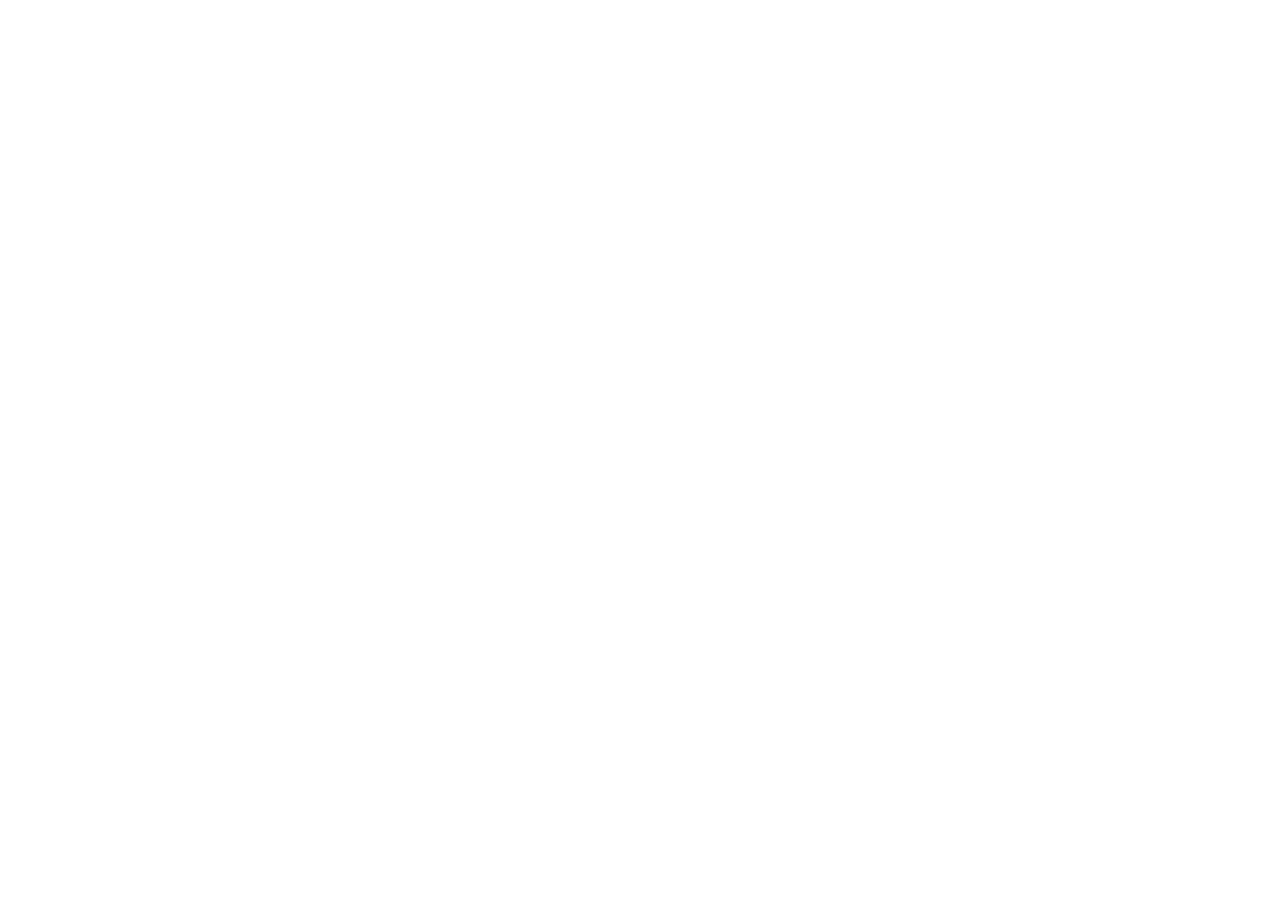
==== index.html @ 37183ed2 "initial commit" ====
<!doctype html>
<!-- Ejemplo de una animación controlada utilizando la librería externa Phaser
    - realizado por el profesor Carlos Delgado para el curso Gráfica Interactiva de la Universidad Nacional de Colombia-->
<html>
<head>
	<meta charset="UTF-8">
	<title>juego</title>
	<script src="phaser.js"></script>
	<script src="conejo.js"></script>
	<link href="estilos.css" rel="stylesheet" type="text/css">
	<meta name="viewport" content="width=device-width; initial-scale=1.0">
</head>

<body>
	<div id="consola" class= "juegoPhaserH" ></div><!-- el id "consola" es el nombre del juego en la primera línea del archivo conejo.js -->
</body>
</html>
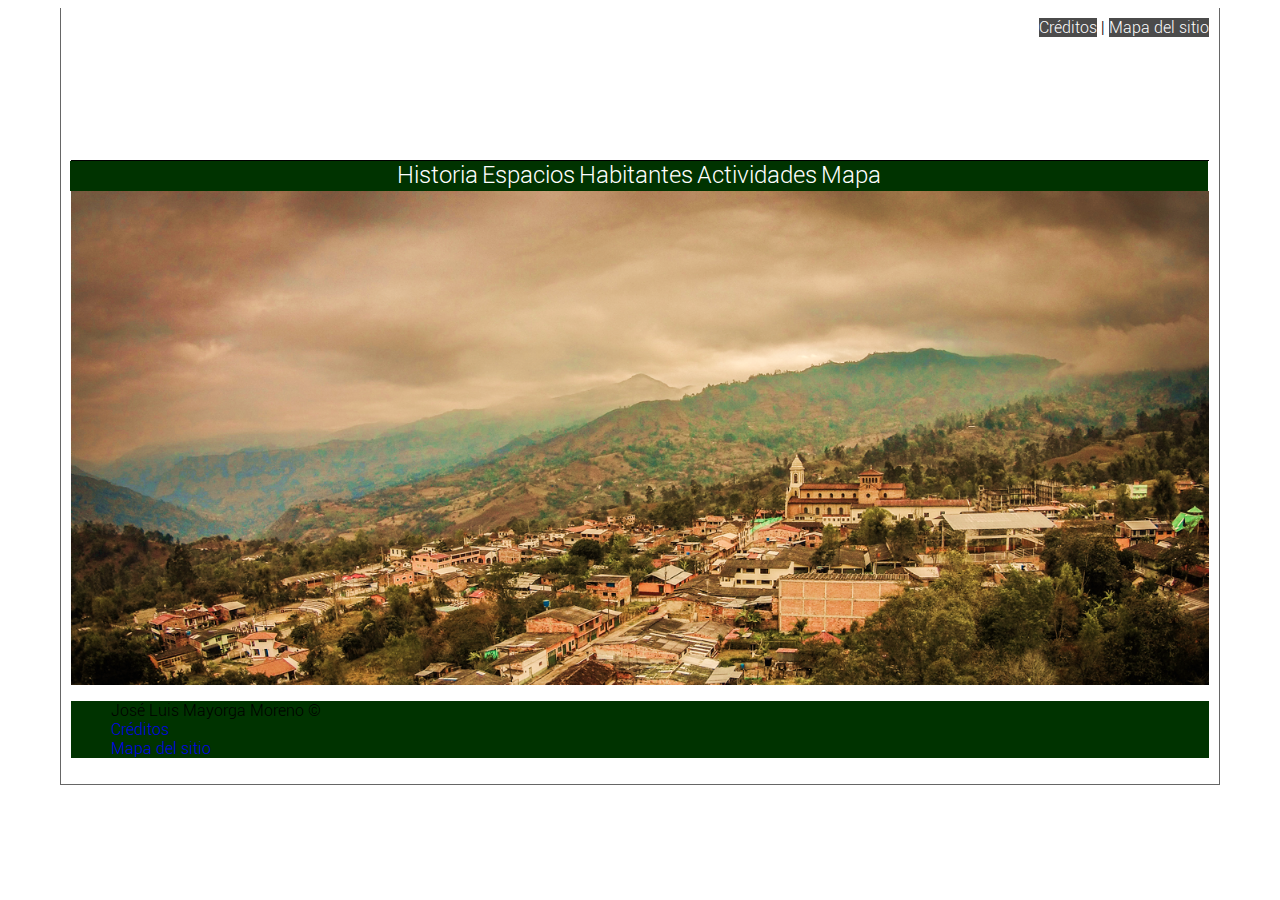
==== commit 253e2ee4: "update 3/12" ====
--- a/index.html
+++ b/index.html
@@ -1,17 +1,46 @@
-<!doctype html>
-<!-- Ejemplo de una animación controlada utilizando la librería externa Phaser
-    - realizado por el profesor Carlos Delgado para el curso Gráfica Interactiva de la Universidad Nacional de Colombia-->
 <html>
 <head>
-	<meta charset="UTF-8">
-	<title>juego</title>
-	<script src="phaser.js"></script>
-	<script src="conejo.js"></script>
-	<link href="estilos.css" rel="stylesheet" type="text/css">
-	<meta name="viewport" content="width=device-width; initial-scale=1.0">
+<meta charset="UTF-8"><!--permite la tipografia del idioma español-->
+<meta name="viewport" content="width=device-width, initial-scale=1.0">
+<title>Actividades</title> <!-- titulo mostrado en la ventana del navegador-->
+<link href="estiloss.css" rel="stylesheet" type="text/css"> <!-- utiliza los estilos de una hoja de estilos (css)-->
 </head>
-
+<!--La estructura de las paginas son iguales en contenido en la parte del encabezado (header) y pie de página(footer)
+%el contenido cambia segun lo que la pagina quiere mostrar-->
 <body>
-	<div id="consola" class= "juegoPhaserH" ></div><!-- el id "consola" es el nombre del juego en la primera línea del archivo conejo.js -->
+<main class="main">
+    	<header class="header"> 							<!--encabezado-->
+        	<nav class="header_top">						<!--menú superior para enlaces que no son principales (creditos,mapa del sitio)-->
+    			<a href="creditos.html" >Créditos</a> |
+             <a href="mapa.html" >Mapa del sitio</a>    				
+  			</nav>
+        	<div><a class="title" href="index.html"><h1 class="h1">Tibirita</h1></a></div>			<!--Título de la página-->
+    
+    		<nav class="menu">    			<!--menu: contiene las 4 páginas principales en los que se puede navergar el sitio-->		
+        		<ul class=nav> 				<!--lista sin numerar -->                      
+            		<li class="button"><a href="1_historia.html" target="_self">Historia</a></li><!--botón que lleva a la página en la misma ventana-->  
+            		<li class="button"><a href="2_espacios.html" target="_self">Espacios</a></li>
+            		<li class="button"><a href="3_habitantes.html" target="_self">Habitantes</a></li>
+            		<li class="button"><a href="4_actividades.html" target="_self">Actividades</a></li>   
+                    <li class="button"><a href="mapa_interactivo.html" target="_new">Mapa</a></li>       	
+             	</ul> 
+               
+    		</nav>
+         <!--    <div class="aux"></div>  bloque para dar un detalle estético al menu activo en las demás paginas-->
+        </header>
+           
+    	<section class="cuerpo" ><img src="imagenes/inicio.png"> <!--imagen de bienvenida-->
+     		
+    	</section>
+        
+         <footer class="footer"><!--pie de página: contiene un meno secundario y el nombre del autor-->
+        <ul>
+        	 <li>José Luis Mayorga Moreno &copy </li>
+             <li><a href="creditos.html">Créditos</a></li>
+             <li><a href="mapa.html">Mapa del sitio</a></li>
+        </ul>
+        </footer>
+    </main>
+				
 </body>
 </html>
--- a/estiloss.css
+++ b/estiloss.css
@@ -0,0 +1,294 @@
+@charset "utf-8";
+/* CSS Document */
+
+/* fuentes utilizadas */
+@font-face {
+    font-family: Roboto-regular; /* nombre de la fuente*/
+	src: url(roboto/Roboto-Regular.ttf); /*url del archivo TTF u OTF*/
+    }
+@font-face {
+    font-family: Roboto-Light;
+	src: url(roboto/Roboto-Light.ttf);
+    }
+@font-face {
+    font-family:legacy;
+	src:url(Amanda/amandaa.ttf);
+    }
+/*atributos generales */
+*{
+	font-family: Roboto-Light;
+	text-decoration:none;	/* quita cualquier decorado del texto (subrayado, negrita, cursiva, etc) */
+
+	}
+p{
+	font-size:16px;
+	color:#000;
+	padding:5%;
+	margin:0px;
+	text-align:justify;
+	}
+body {
+	background-color:#FFF;
+	background-repeat: repeat-x;
+	
+}
+
+.index ul{
+	margin:auto;
+	}
+h1{	
+	font-family: Roboto-Light;
+	text-align:left;
+	font-size:30px;
+	margin:0px;
+	pading:0px;
+	}
+h2{	
+	font-family: Roboto-Regular;
+	text-align:left;
+	margin:0px;
+	pading:0px;
+	}
+img{margin:auto;
+display:block;
+max-width:100%;
+max-height:100%;}
+ul{list-style-type:none;}
+/*Encabezado*/
+
+.index li {
+	margin: 0px 0px 0px 20px;
+	}
+.index ul{
+	margin:20px;
+	}
+
+.h1{ /*para titulos*/
+	font-family: legacy;
+	font-size:80px;
+	}
+.title a{
+	position: relative;
+		}
+
+
+
+/*header*/
+.header{ /* da estilo al encabezado además de un fondo*/
+		position:relative;
+		z-index:1;
+		height:inherit;
+		
+		width:100%;
+		
+		background-image:url(imagenes/panoramica.png);
+		background-repeat:no-repeat;
+		}
+.header_top{ /* da estilo al menu secundario*/
+			float: right;			
+			}
+.header_top a{background-color:#000;
+			color:#fff;
+			opacity:0.7;
+			
+			}
+.header_top a:hover{
+	background-color:transparent;
+			color:#fff;
+			opacity:1;			
+			}
+.title{ /* atributos adicionales del titulo principal de la página */
+	color:#FFF;
+	margin:0px 0px 0px 20px;	
+	
+		}
+/* list style*/
+
+
+/*buton style*/
+.button a{
+	padding:0px 30px 0px 0px;
+	margin:auto;
+	text-align:center;
+	
+	}
+.button_selected {	/* estilo de boton cuando el boton es el mismo de la página*/	
+	background-color:#390 !important;
+	}
+.button {	/* atributos de un boton del menu principal*/	
+	
+	z-index:1;	/* ayuda a que se muestre encima del contenido cuando es desplegable */
+	padding:0px 0px 0px 0px; 
+	margin:0px; 
+	font-size:24px;
+	height:30px;
+
+	color:#FFF;
+	float:none;
+	vertical-align:baseline;
+	display:inline-block;
+	
+}
+.button a,.button_selected a{	
+	text-decoration:none;
+	display:inline-block;	
+	margin:0px;
+	padding:0px;
+	width:100%;	
+	color:#FFF;
+	}
+
+.button:hover { /* estilos cuando el puntero esta sobre el boton (modifica atributos)*/
+	text-shadow: 1px 1px #000000; /*sombreado*/
+	background-color: #390;
+}
+
+.nav{ /* lista que contiene a los botones. ayuda a que sea desplegable a partir de un boton y de da el color de fondo*/
+	padding:0px;	
+	margin: 0px -1px 0px -1px; 
+	width:100%;
+	display: block;
+	
+	height:inherit;
+	background-color: #030;	
+	
+		}
+
+.aux{ /* rectangulo que ayuda esteticamente al menu */
+	height:10px;
+background-color:#390;
+width:100%;
+
+			}
+.menu {	/* contiene los botones ayuda a que los elementos siguientes no se muevan al desplegar el menu	*/
+	border: solid; 	
+	border-width:1px 0px 0px 0px;
+	
+	border-color:#000;
+		
+	margin:auto;
+	height:auto;
+	width:100%;			
+	position:relative;
+	text-align:center;
+	display:block;
+}
+/* cuerpo*/
+.main{ /* estilo que contiene todo el contenido de la pagina*/
+	margin:auto;
+	padding:10px;
+	max-width:2200px;
+	width:90%;
+	border:solid;
+	border-color:#666;
+	border-top:hidden;
+	border-width:1px;
+	
+	}
+
+.content{ /* estilo del panel que contiene la información*/
+	width:70%;
+		
+	padding: 0px 0px 0px 0px;
+	margin:0px;
+	background-color:#CFC;
+	float:left;
+	position:absolute:
+	z-index:-1;
+	}
+.index{ /* estilo del indice*/
+	width:30%;	
+
+	padding: 0px 0px 0px 0px;
+	margin:0px;
+	background-color:#903;
+	float:right;
+	position:absolute:
+
+	z-index:1;
+		}
+
+
+.cuerpo{
+	width:100%;	
+	margin:auto; /*30px 0px 0px 0px;*/		
+	z-index:-1; /* permite que el menu desplegable se muestre encima */
+	display:inline-block;
+	}
+
+.footer{width:100%; /* estilo del pie de página */
+		background-color:#030;
+		z-index:-1;
+		position:relative;		
+		}
+
+@media only screen and (max-width: 780px) { /*cambia atributos cuando la ventana tiene menos de 780px de ancho*/ 
+		 .title{
+	font-size: 50px;
+	}
+	.menu{	
+	font-size:18px;
+	padding:auto;
+	
+	}
+	.button{
+		display:none; /* hace que no se muestren los botones*/
+		width:160px;
+		height:30px;
+		background-color: #030;	
+		
+		
+		}
+	.button_selected{
+		width:160;
+		display:block}
+	.nav{
+		width:0px;
+		left:30px;
+		position:absolute !important;
+		
+			}
+	.menu{
+		border: solid; 
+		border-width: 1px;
+		border-color:#000;
+		float:none;
+		margin:0px 0px 0px 0px;
+		background-color: #030;
+		background-image: url(imagenes/menu.png); /* usa un simbolo de menu */
+		background-repeat:no-repeat;
+		background-size:30px 30px;
+		width:30px;
+		height:30px;
+		
+		
+		}
+
+	.menu:hover>.nav .button { /* cuando se selecciona con el puntero el menu cambia los atributos de los botones*/
+		display:block; /* hace visible los botones */
+		float:left;/* hace que se muestren verticalmente*/
+		}
+		}	
+
+@media only screen and (max-width: 480px) {/* cambia el estilo de algunos elementos para visualizarlos en pantallas pequeñas*/
+    .title{
+	font-size: 30px;
+	}
+	.button,.aux{/* no muestra el boton seleccionado ni el panel auxiliar*/
+		display:none;		
+		}
+	.nav{/* ayuda a que se muestre el menu con un corrimiento de 30px*/
+			width:0px;		
+			}
+	.menu{		/*le da un tamaño al boton de menu*/
+		width:30px;
+		height:30px;
+		
+		
+		}
+	.index{width:100%;/* cambia la proporcion de las secciones para mostrar mejor la pagina en pantallas pequeñas*/
+		}
+	.content{width:100%;
+		}
+
+}
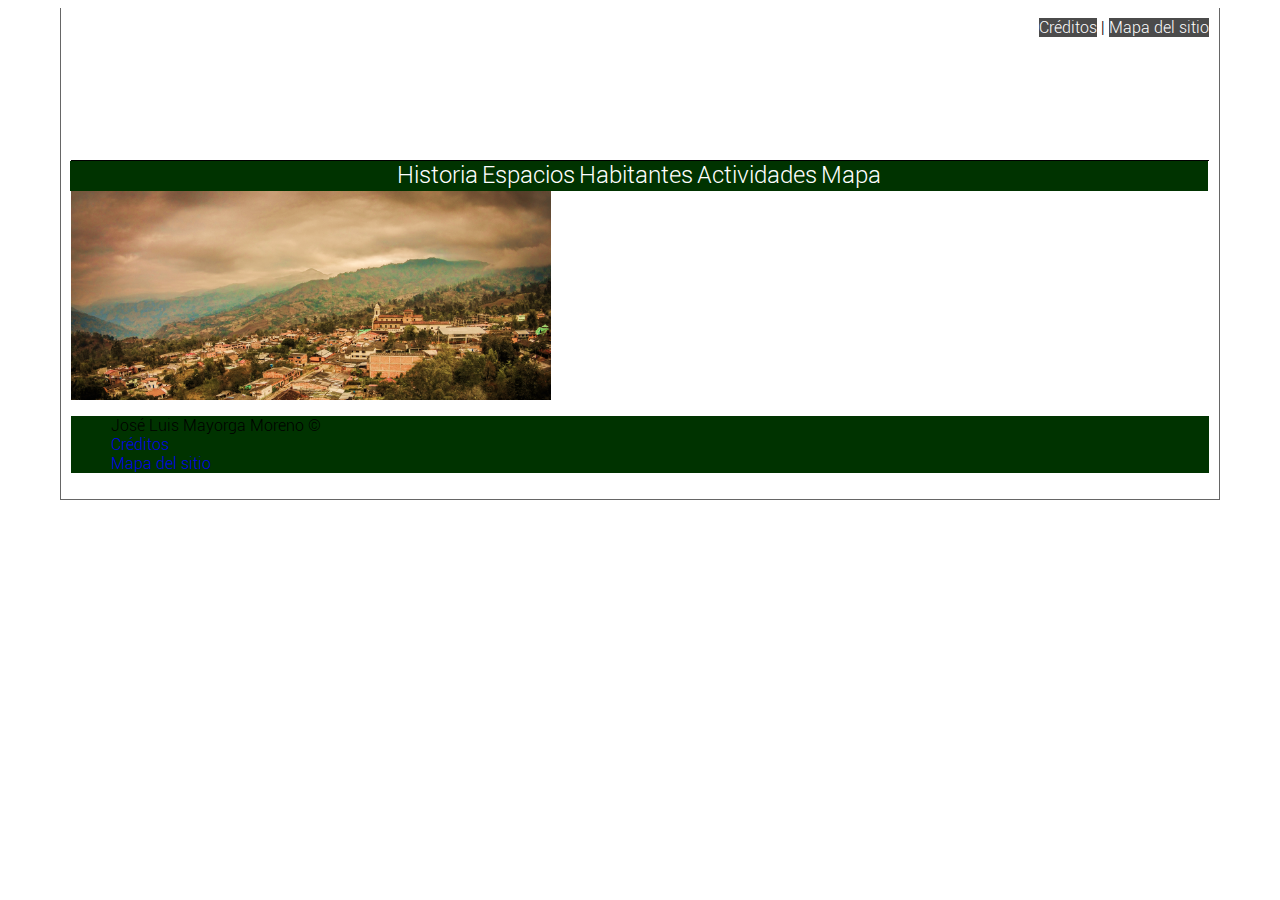
==== commit 477a58c1: "update 4/12" ====
--- a/index.html
+++ b/index.html
@@ -2,7 +2,7 @@
 <head>
 <meta charset="UTF-8"><!--permite la tipografia del idioma español-->
 <meta name="viewport" content="width=device-width, initial-scale=1.0">
-<title>Actividades</title> <!-- titulo mostrado en la ventana del navegador-->
+<title>Tibirita</title> <!-- titulo mostrado en la ventana del navegador-->
 <link href="estiloss.css" rel="stylesheet" type="text/css"> <!-- utiliza los estilos de una hoja de estilos (css)-->
 </head>
 <!--La estructura de las paginas son iguales en contenido en la parte del encabezado (header) y pie de página(footer)
--- a/estiloss.css
+++ b/estiloss.css
@@ -211,6 +211,7 @@
 
 .cuerpo{
 	width:100%;	
+	max-width:480px;
 	margin:auto; /*30px 0px 0px 0px;*/		
 	z-index:-1; /* permite que el menu desplegable se muestre encima */
 	display:inline-block;
@@ -221,6 +222,12 @@
 		z-index:-1;
 		position:relative;		
 		}
+	.juegoPhaserH {	
+		 box-shadow: 10px 15px 15px 0 rgba(0, 0, 0, 0.4);
+	     max-width: 720px;
+		 margin: auto;
+	     
+		 } 
 
 @media only screen and (max-width: 780px) { /*cambia atributos cuando la ventana tiene menos de 780px de ancho*/ 
 		 .title{
